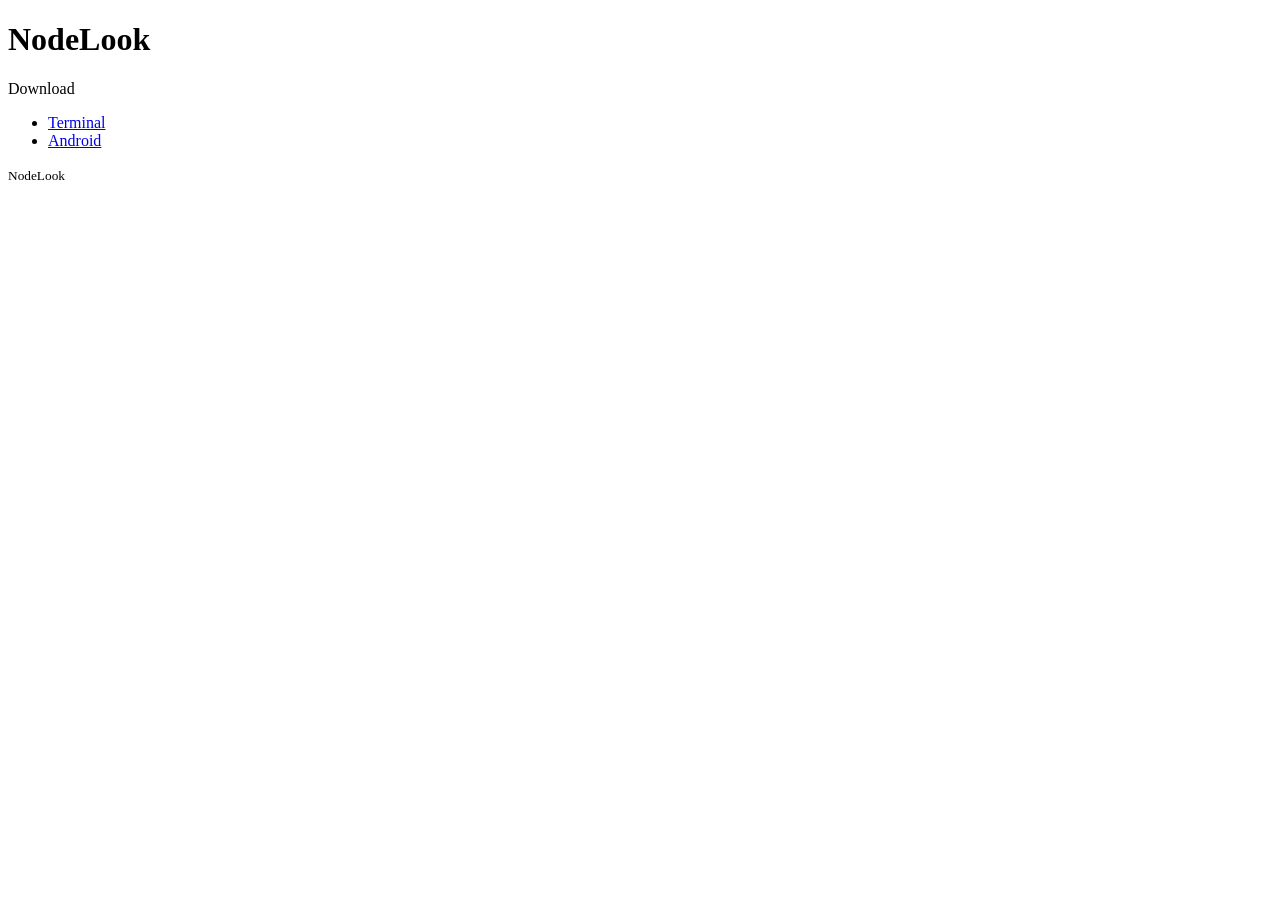
==== index.html @ 1cb4ad6e "Add favicon and theme color meta tags to index.html" ====
<!doctype html>
<html lang="en">
  <head>
    <meta charset="utf-8" />
    <meta name="viewport" content="width=device-width, initial-scale=1" />
    <meta name="description" content="A general website checker for users facing internet restrictions.">
    <title>NodeLook</title>
    <link rel="mask-icon" href="https://github.githubassets.com/assets/pinned-octocat-093da3e6fa40.svg" color="#000000">
    <link rel="alternate icon" class="js-site-favicon" type="image/png" href="https://github.githubassets.com/favicons/favicon.png">
    <link rel="icon" class="js-site-favicon" type="image/svg+xml" href="https://github.githubassets.com/favicons/favicon.svg" data-base-href="https://github.githubassets.com/favicons/favicon">
    <meta name="theme-color" content="#1e2327">
    <meta name="color-scheme" content="light dark" />
  </head>
    <script>
        const lang = navigator.language.toLowerCase();
        if (lang.startsWith("fa")) {
            location.replace("fa/");
        } else if (lang.startsWith("cn")) {
            location.replace("cn/");
        } else {
            location.replace("en/");
        }
    </script>
</head>

<body>
    Redirecting...
</body>

</html>
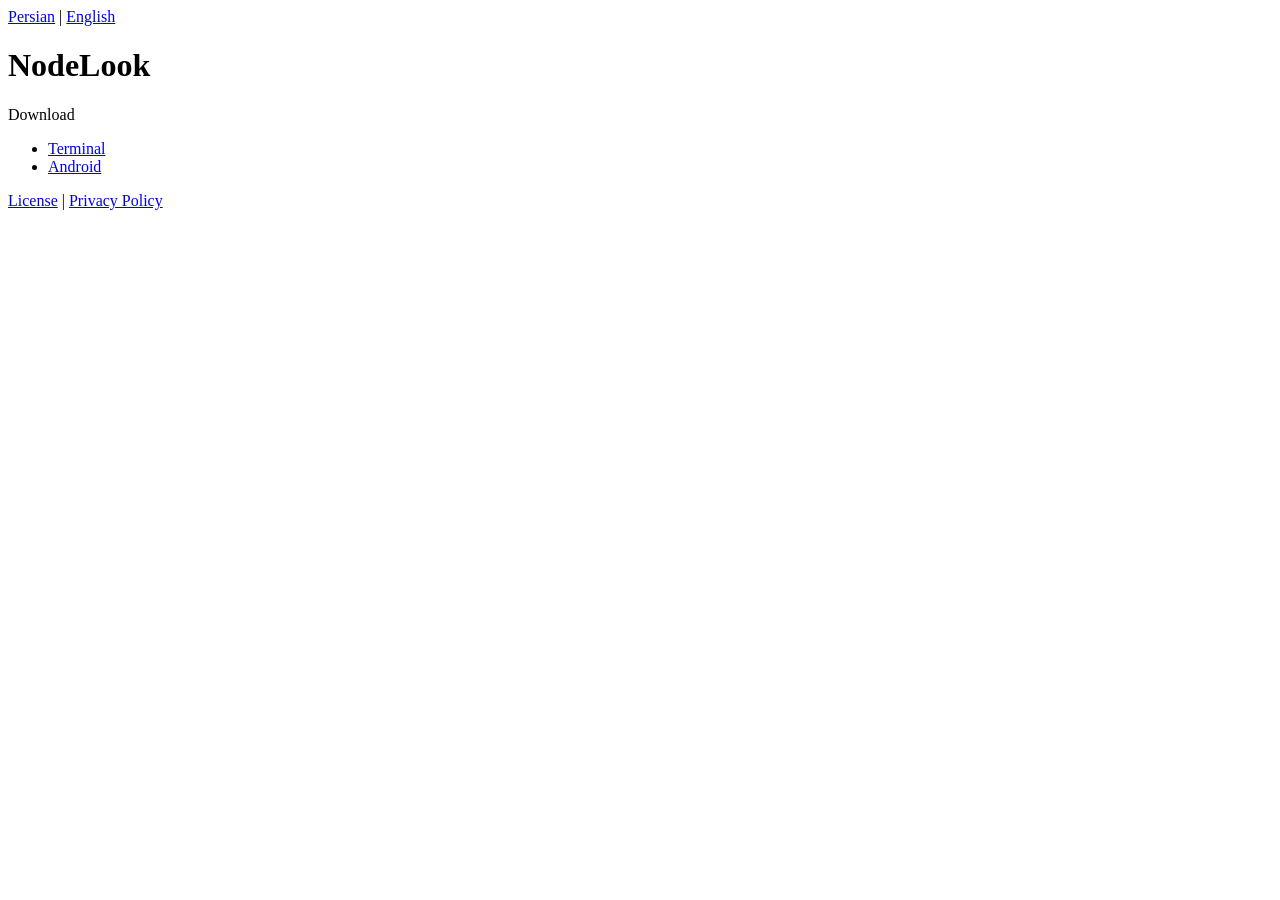
==== commit b12a6f37: "Update icon" ====
--- a/index.html
+++ b/index.html
@@ -3,12 +3,12 @@
   <head>
     <meta charset="utf-8" />
     <meta name="viewport" content="width=device-width, initial-scale=1" />
-    <meta name="description" content="A general website checker for users facing internet restrictions.">
+    <meta name="description" content="A general website checker for users facing internet restrictions." />
     <title>NodeLook</title>
-    <link rel="mask-icon" href="https://github.githubassets.com/assets/pinned-octocat-093da3e6fa40.svg" color="#000000">
-    <link rel="alternate icon" class="js-site-favicon" type="image/png" href="https://github.githubassets.com/favicons/favicon.png">
-    <link rel="icon" class="js-site-favicon" type="image/svg+xml" href="https://github.githubassets.com/favicons/favicon.svg" data-base-href="https://github.githubassets.com/favicons/favicon">
-    <meta name="theme-color" content="#1e2327">
+    <link rel="mask-icon" href="https://nodelook.github.io/assets/pinned.svg" color="#000000" />
+    <link rel="alternate icon" type="image/png" href="https://nodelook.github.io/assets/favicon.png" />
+    <link rel="icon" type="image/svg+xml" href="https://nodelook.github.io/assets/favicon.svg" />
+    <meta name="theme-color" content="#1e2327" />
     <meta name="color-scheme" content="light dark" />
   </head>
     <script>
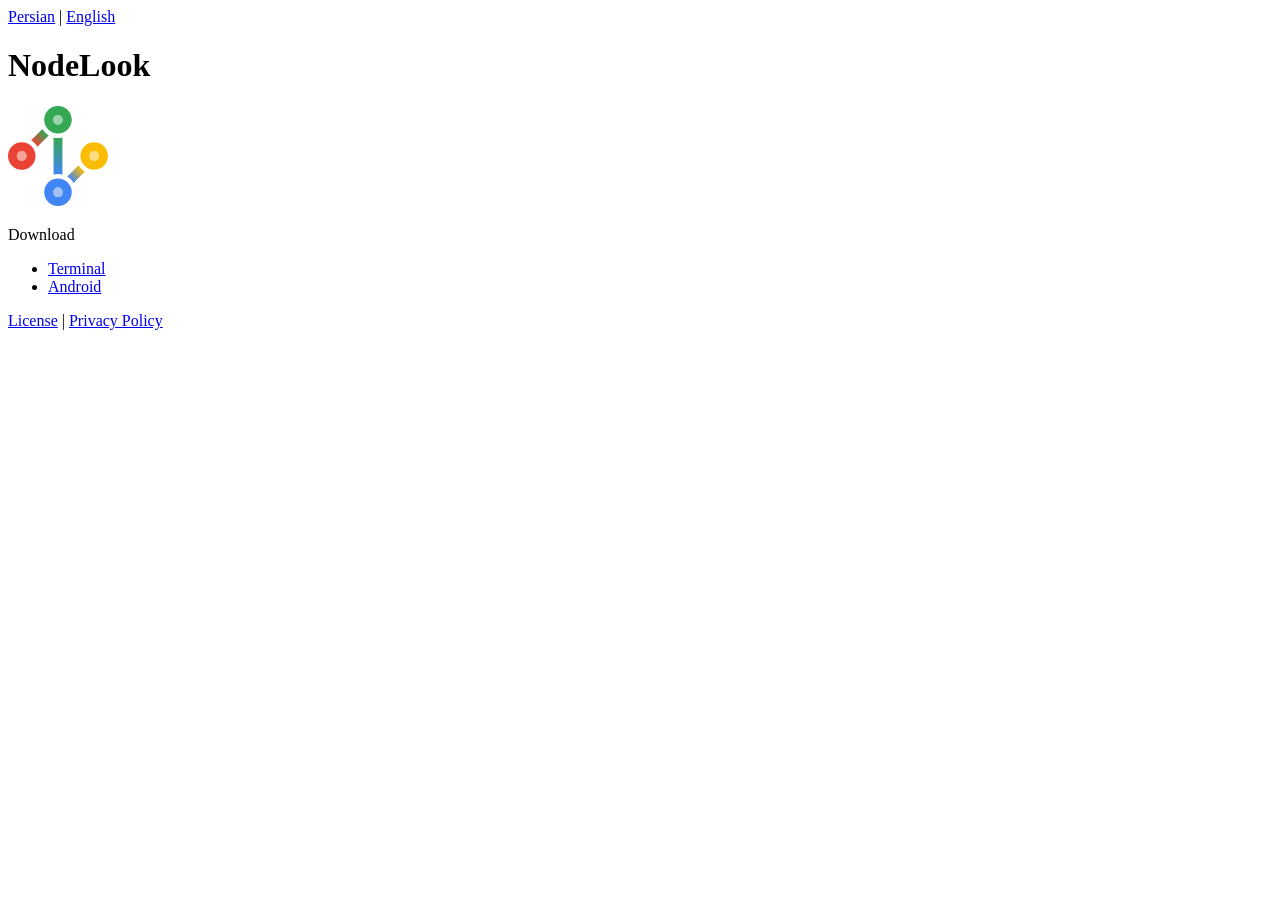
==== commit 5f205556: "Update icon" ====
--- a/index.html
+++ b/index.html
@@ -1,30 +1,32 @@
 <!doctype html>
 <html lang="en">
-  <head>
-    <meta charset="utf-8" />
-    <meta name="viewport" content="width=device-width, initial-scale=1" />
-    <meta name="description" content="A general website checker for users facing internet restrictions." />
-    <title>NodeLook</title>
-    <link rel="mask-icon" href="https://nodelook.github.io/assets/pinned.svg" color="#000000" />
-    <link rel="alternate icon" type="image/png" href="https://nodelook.github.io/assets/favicon.png" />
-    <link rel="icon" type="image/svg+xml" href="https://nodelook.github.io/assets/favicon.svg" />
-    <meta name="theme-color" content="#1e2327" />
-    <meta name="color-scheme" content="light dark" />
-  </head>
-    <script>
-        const lang = navigator.language.toLowerCase();
-        if (lang.startsWith("fa")) {
-            location.replace("fa/");
-        } else if (lang.startsWith("cn")) {
-            location.replace("cn/");
-        } else {
-            location.replace("en/");
-        }
-    </script>
+
+<head>
+  <meta charset="utf-8" />
+  <meta name="viewport" content="width=device-width, initial-scale=1" />
+  <meta name="description" content="A general website checker for users facing internet restrictions." />
+  <title>NodeLook</title>
+  <link rel="mask-icon" href="https://nodelook.github.io/assets/pinned.svg" color="#000000" />
+  <link rel="alternate icon" type="image/png" href="https://nodelook.github.io/assets/favicon.png" />
+  <link rel="icon" type="image/svg+xml" href="https://nodelook.github.io/assets/favicon.svg" />
+  <meta name="theme-color" content="#1e2327" />
+  <meta name="color-scheme" content="light dark" />
+</head>
+
+<script>
+  const lang = navigator.language.toLowerCase();
+  if (lang.startsWith("fa")) {
+    location.replace("fa/");
+  } else if (lang.startsWith("cn")) {
+    location.replace("cn/");
+  } else {
+    location.replace("en/");
+  }
+</script>
 </head>
 
 <body>
-    Redirecting...
+  Redirecting...
 </body>
 
-</html>
+</html>
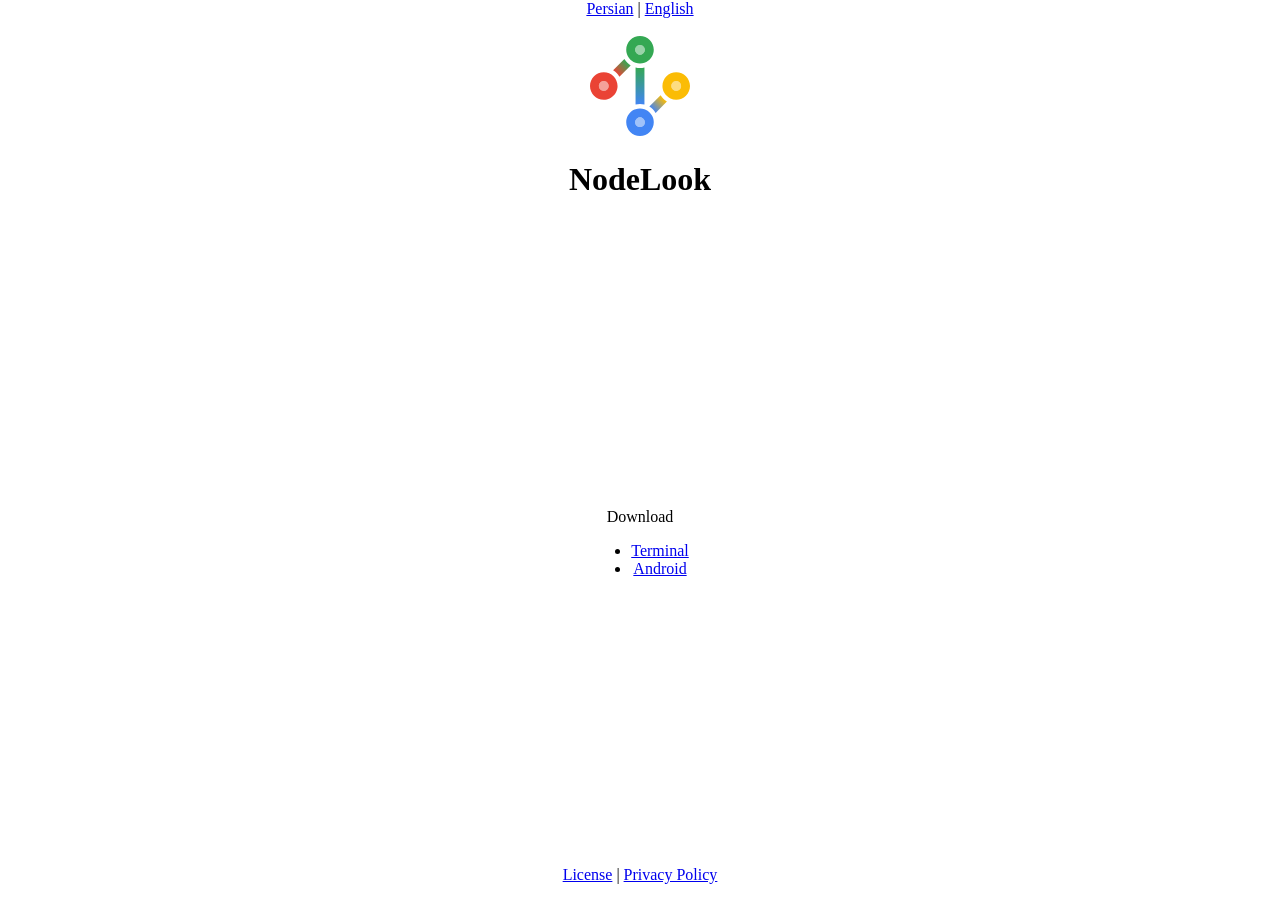
==== commit 9076584b: "Improve styles" ====
--- a/index.html
+++ b/index.html
@@ -1,32 +1,35 @@
 <!doctype html>
-<html lang="en">
+<html lang="en" dir="ltr">
 
 <head>
+  <title>NodeLook</title>
   <meta charset="utf-8" />
   <meta name="viewport" content="width=device-width, initial-scale=1" />
   <meta name="description" content="A general website checker for users facing internet restrictions." />
-  <title>NodeLook</title>
-  <link rel="mask-icon" href="https://nodelook.github.io/assets/pinned.svg" color="#000000" />
-  <link rel="alternate icon" type="image/png" href="https://nodelook.github.io/assets/favicon.png" />
-  <link rel="icon" type="image/svg+xml" href="https://nodelook.github.io/assets/favicon.svg" />
   <meta name="theme-color" content="#1e2327" />
   <meta name="color-scheme" content="light dark" />
+  <meta name="google" content="notranslate" />
+  <link rel="mask-icon" href="./images/pinned.svg" color="#000000" />
+  <link rel="alternate icon" type="image/png" href="./images/favicon.png" />
+  <link rel="icon" type="image/svg+xml" href="./images/favicon.svg" />
+  <link rel="alternate" type="application/atom+xml" title="NodeLook" href="./en/feed.rss" />
+  <link rel="canonical" href="https://nodelook.github.io/" />
+  <link rel="stylesheet" href="./css/background.css">
 </head>
 
 <script>
   const lang = navigator.language.toLowerCase();
   if (lang.startsWith("fa")) {
-    location.replace("fa/");
-  } else if (lang.startsWith("cn")) {
-    location.replace("cn/");
+    location.replace("./fa/index.html");
   } else {
-    location.replace("en/");
+    location.replace("./en/index.html");
   }
 </script>
 </head>
 
 <body>
-  Redirecting...
+  <a href="./en/index.html">English</a>
+  <a href="./fa/index.html">فارسی</a>
 </body>
 
 </html>
--- a/css/background.css
+++ b/css/background.css
@@ -0,0 +1,11 @@
+body {
+  background: white;
+  color: black;
+}
+
+@media (prefers-color-scheme: dark) {
+  body {
+    background: black;
+    color: white;
+  }
+}
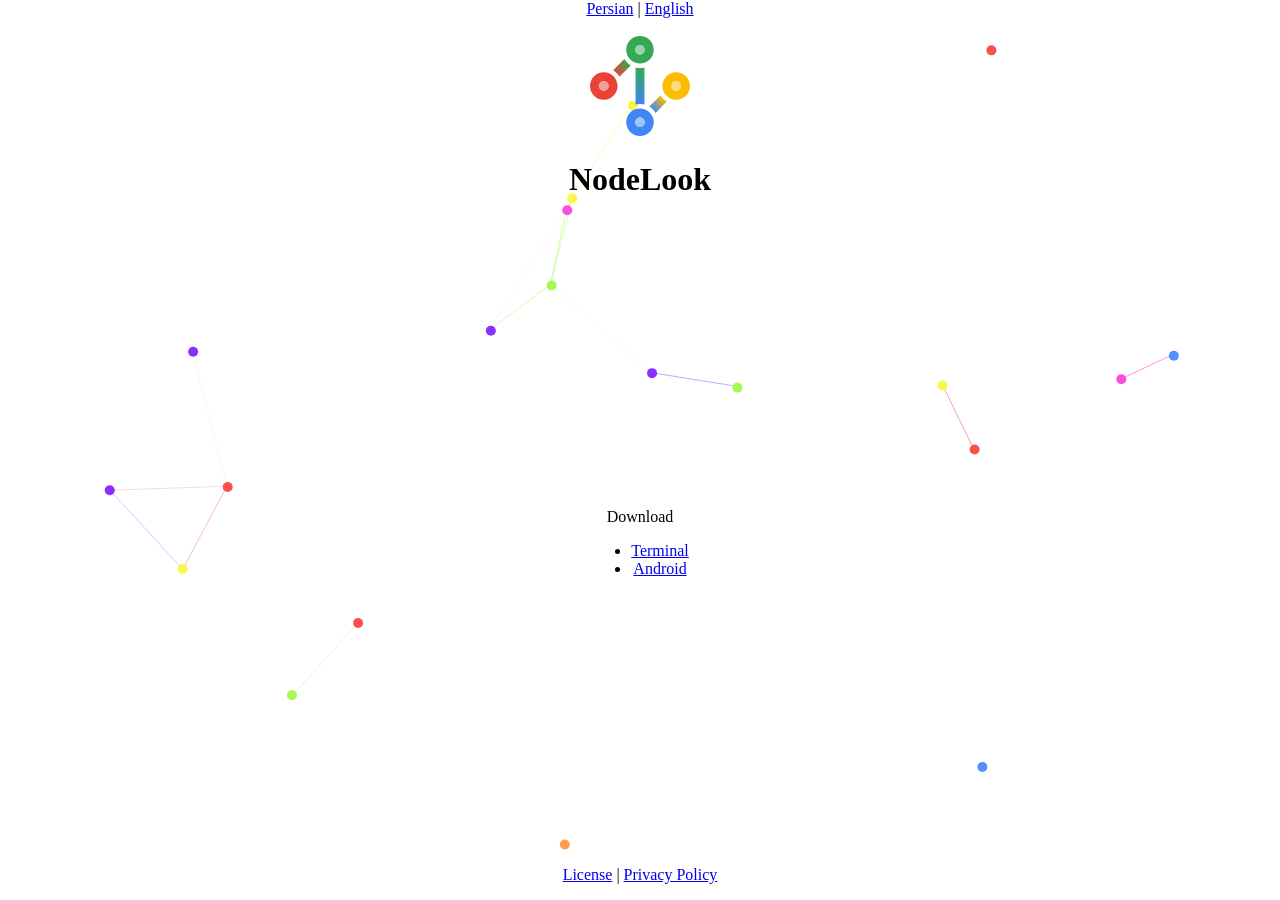
==== commit 0a5bb061: "link alternate pages" ====
--- a/index.html
+++ b/index.html
@@ -15,6 +15,9 @@
   <link rel="alternate" type="application/atom+xml" title="NodeLook" href="./en/feed.rss" />
   <link rel="canonical" href="https://nodelook.github.io/" />
   <link rel="stylesheet" href="./css/background.css">
+  <link rel="alternate" hreflang="en" href="https://nodelook.github.io/en/" />
+  <link rel="alternate" hreflang="fa" href="https://nodelook.github.io/fa/" />
+  <link rel="alternate" hreflang="x-default" href="https://nodelook.github.io/en/" />
 </head>
 
 <script>
--- a/css/background.css
+++ b/css/background.css
@@ -1,11 +1,16 @@
-body {
-  background: white;
-  color: black;
+:root {
+  --background-color: white;
+  --text-color: black;
 }
 
 @media (prefers-color-scheme: dark) {
-  body {
-    background: black;
-    color: white;
+  :root {
+    --background-color: black;
+    --text-color: white;
   }
+}
+
+body {
+  background: var(--background-color);
+  color: var(--text-color);
 }
